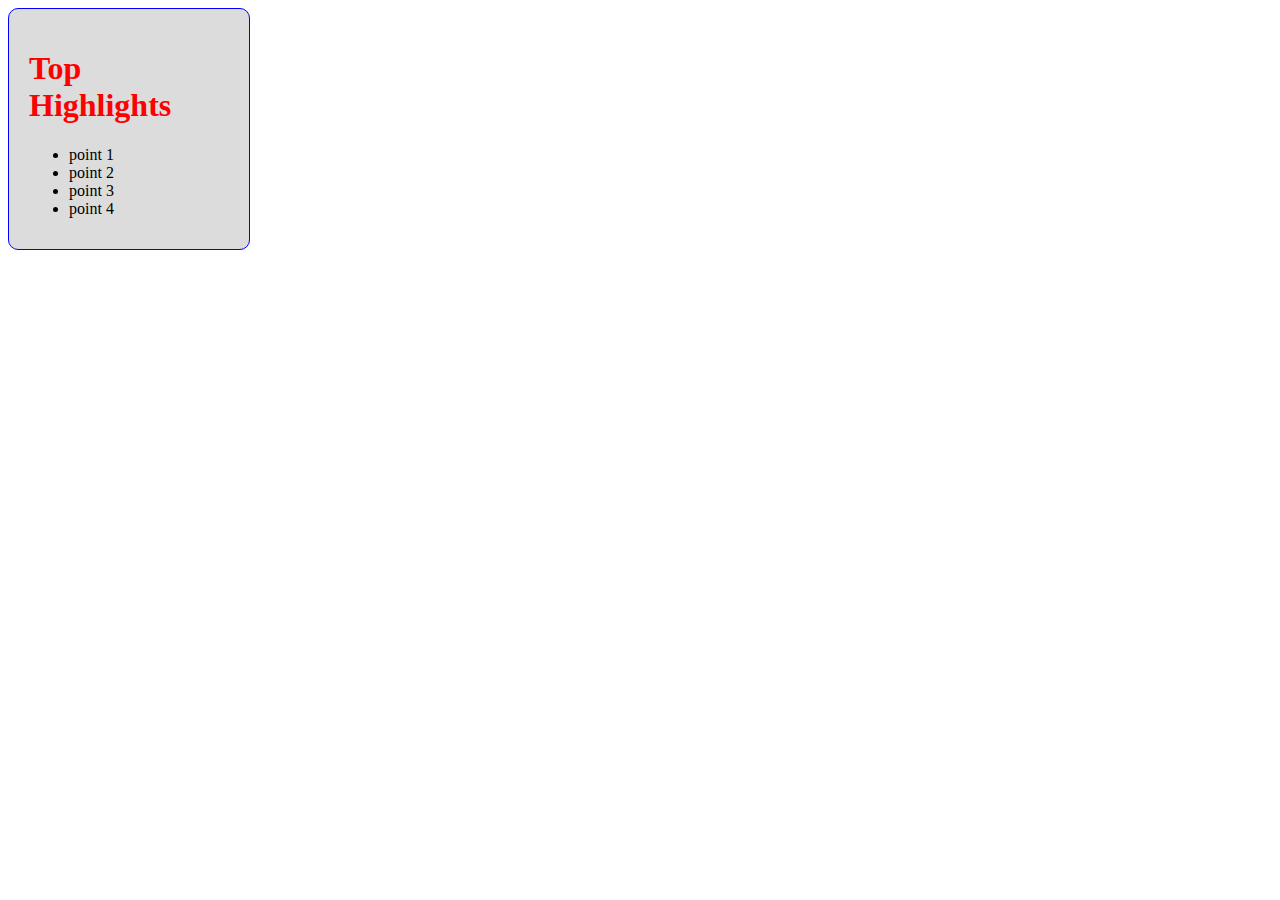
==== Projects/TicTacToeGame/index.html @ 54fb8fe7 "initial commit" ====
<!DOCTYPE html>
<html>
<link  rel="stylesheet" href="./style.css"/>
</html>
<body>
    <div class="container" style="background-color: gainsboro;
    border: 1px solid blue;
    border-radius: 10px;
    padding: 20px;
">
        <h1 id="pra1" class="ptag">Top Highlights</h1>
        <ul>
            <li>point 1</li>
            <li>point 2</li>

            <li>point 3</li>
            <li>point 4</li>

        </ul>

    </div>
  
    <script src="./script.js"></script>
</body>
---- Projects/TicTacToeGame/style.css ----
/* .container{
    border: 1px solid black;
    height: 500px;
    align-content: center;
}
.grid{
    border: 1px solid black;
    height: 300px;
    width: 300px;
    margin: auto;
    
}
.row{
    border-bottom: 1px solid black;
    height: 100px;
    width: 100%;
} */
h1#pra1{
    color: red;
}
.container{
    /* background-color: gainsboro; */
    border: 1px solid blue;
    /* background-position: center ;
    background-attachment: scroll; */
    height: 200px;
    width: 200px;
    border-radius: 10px;
    /* padding: 20px; */
}
.bgImage{
    background-image: url("[data-uri]");
    object-fit:  cover;
    background-repeat: no-repeat;
    height: 200px;
    width: 200px;



}
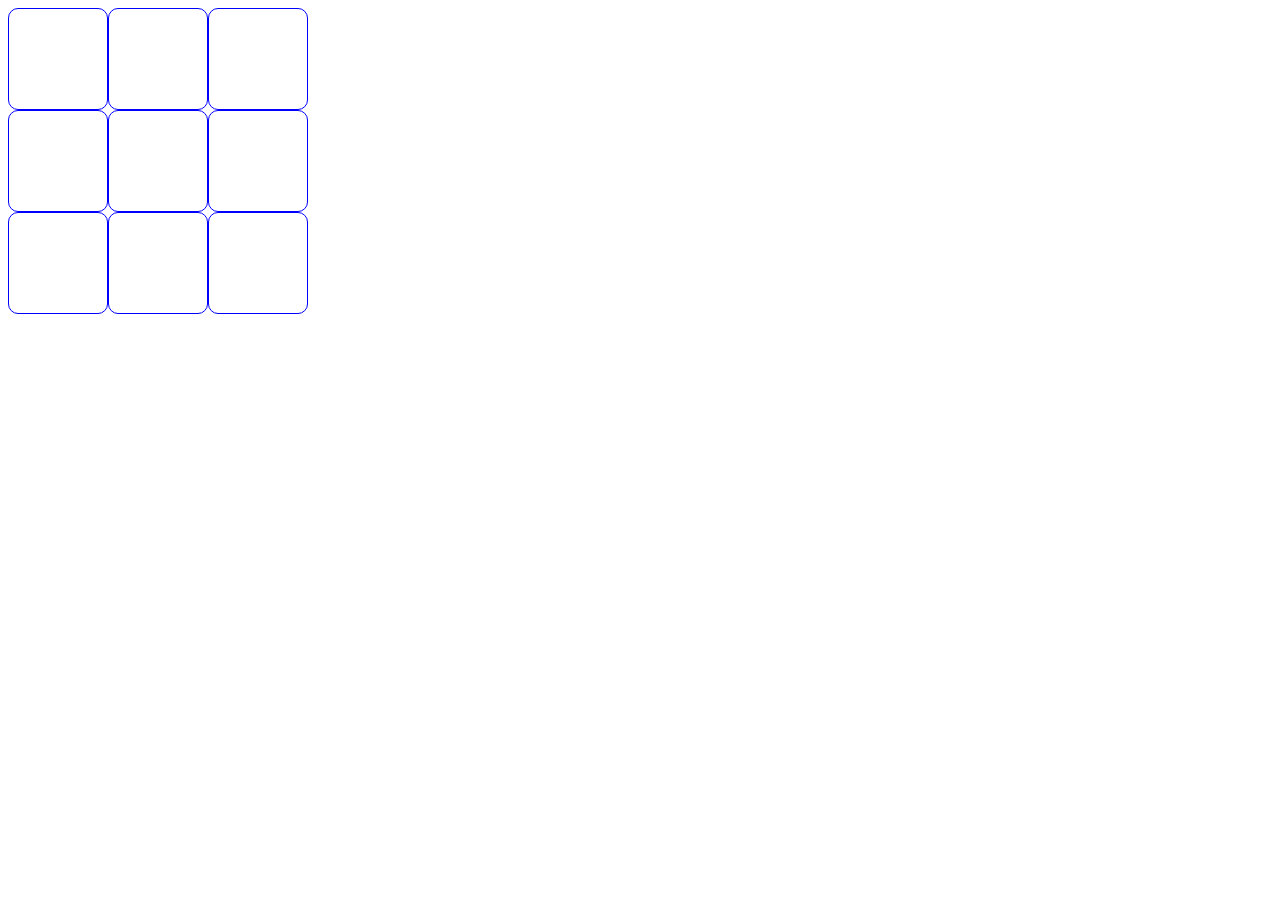
==== commit e63e728a: "small project in Javascript" ====
--- a/Projects/TicTacToeGame/index.html
+++ b/Projects/TicTacToeGame/index.html
@@ -3,22 +3,24 @@
 <link  rel="stylesheet" href="./style.css"/>
 </html>
 <body>
-    <div class="container" style="background-color: gainsboro;
-    border: 1px solid blue;
-    border-radius: 10px;
-    padding: 20px;
-">
-        <h1 id="pra1" class="ptag">Top Highlights</h1>
-        <ul>
-            <li>point 1</li>
-            <li>point 2</li>
-
-            <li>point 3</li>
-            <li>point 4</li>
-
-        </ul>
-
-    </div>
+   <div class="container">
+        <div class="row">
+            <div id="1" class="col text" onclick="onClickHandler(this)" ></div>
+            <div id="2" class="col" onclick="onClickHandler(this)"></div>
+            <div id="3" class="col" onclick="onClickHandler(this)"></div>
+        </div>
+        <div  class="row">
+            <div id="4" class="col" onclick="onClickHandler(this)"></div>
+            <div id="5" class="col" onclick="onClickHandler(this)"></div>
+            <div id="6" class="col" onclick="onClickHandler(this)"></div>
+        </div>
+        <div i class="row">
+            <div id="7" class="col" onclick="onClickHandler(this)"></div>
+            <div id="8" class="col" onclick="onClickHandler(this)"></div>
+            <div id="9" class="col" onclick="onClickHandler(this)"></div>
+        </div>
+        <h1 id="result"></h1>
+   </div>
   
     <script src="./script.js"></script>
 </body>--- a/Projects/TicTacToeGame/style.css
+++ b/Projects/TicTacToeGame/style.css
@@ -1,40 +1,33 @@
-/* .container{
-    border: 1px solid black;
-    height: 500px;
-    align-content: center;
-}
-.grid{
-    border: 1px solid black;
-    height: 300px;
-    width: 300px;
-    margin: auto;
-    
-}
-.row{
-    border-bottom: 1px solid black;
-    height: 100px;
-    width: 100%;
-} */
+
 h1#pra1{
     color: red;
 }
 .container{
-    /* background-color: gainsboro; */
+    width: 300px;
+    border-radius: 10px;
+}
+
+.col{
+    border-radius: 10px;
     border: 1px solid blue;
-    /* background-position: center ;
-    background-attachment: scroll; */
-    height: 200px;
-    width: 200px;
-    border-radius: 10px;
-    /* padding: 20px; */
+    height: 100px;
+    width: 100px;
+    display: flex;
+    justify-content: center;
+    align-items: center;
+    
 }
-.bgImage{
-    background-image: url("[data-uri]");
-    object-fit:  cover;
-    background-repeat: no-repeat;
-    height: 200px;
-    width: 200px;
-
-
-
+.row{
+    display: flex;
+   
+}
+.col:hover{
+    background-color:rgb(132, 205, 250);
+}
+.text{
+    font-size: 20px;
+}
+h1{
+    font-size: 50px;
+    color: blue;
 }